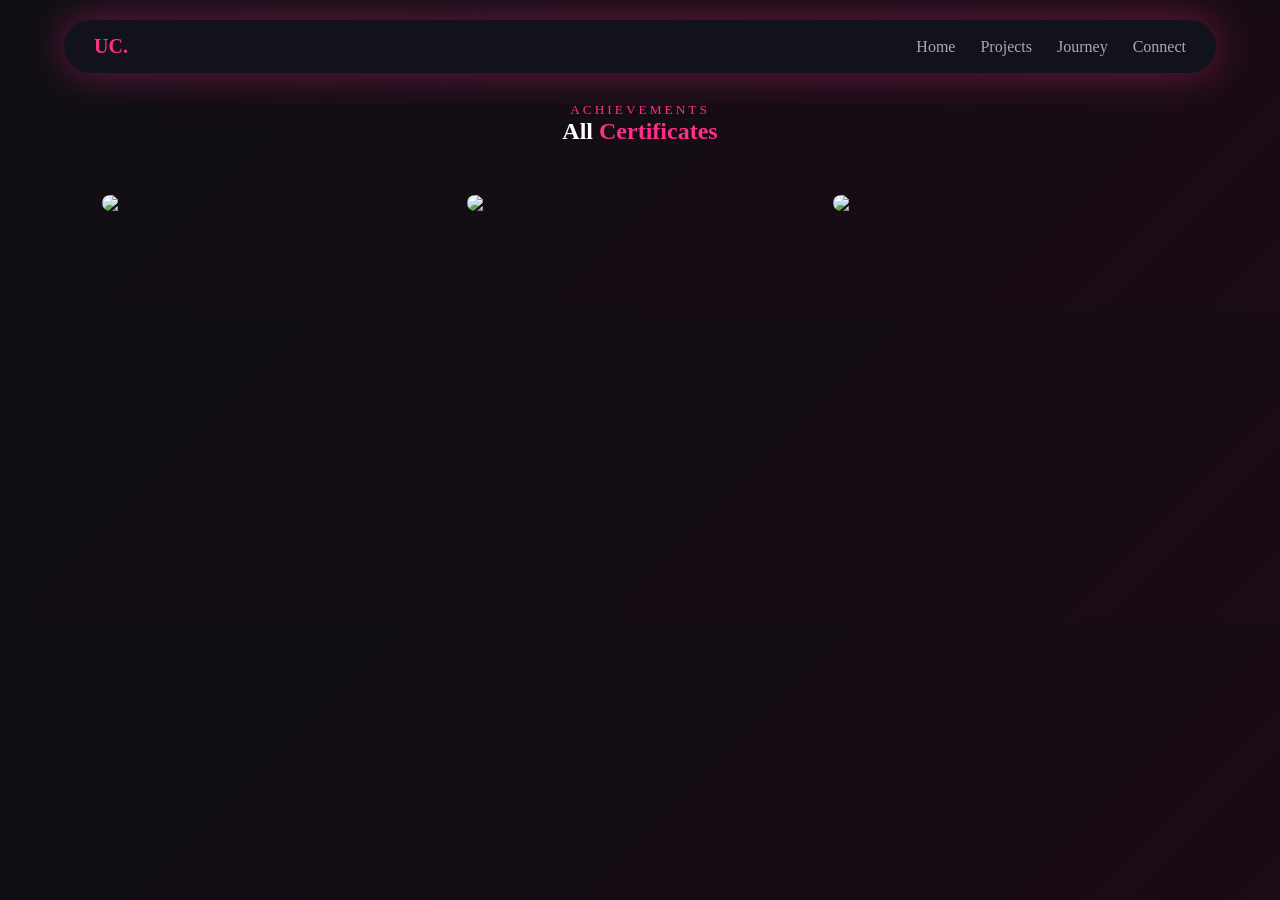
==== certifications.html @ 7644c1d3 "Add files via upload" ====
<!DOCTYPE html>
<html lang="en">
<head>
<meta charset="UTF-8">
<meta name="viewport" content="width=device-width, initial-scale=1.0">

<title>Uma Chandra - Certifications</title>
<link rel="icon" type="image/png" href="Uc.png">

<!-- Typed JS -->
<script src="https://cdn.jsdelivr.net/npm/typed.js@2.0.12"></script>

<!-- Icons -->
<link href="https://cdnjs.cloudflare.com/ajax/libs/font-awesome/6.5.0/css/all.min.css" rel="stylesheet">

<link rel="stylesheet" href="styles.css">

</head>

<body>

<!-- NAV -->
<div class="navbar">
  <div class="logo">UC.</div>

  <div class="menu-toggle" onclick="toggleMenu()">
    <i class="fa fa-bars"></i>
  </div>

  <div class="nav-links" id="navLinks">
    <a href="index.html">Home</a>
    <a href="index.html#projects">Projects</a>
    <a href="index.html#journey">Journey</a>
    <a href="index.html#connect">Connect</a>
  </div>
</div>

<!-- CERTIFICATES -->
<section id="certifications">
  <div class="section-title">
    <small>ACHIEVEMENTS</small>
    <h2>All <span>Certificates</span></h2>
  </div>

  <div class="certificates">
    <img src="https://res.cloudinary.com/dbo0t5d3t/image/upload/v1776749993/NPTEL_CYBERSECURITY_fv9svt.jpg"
    onclick="window.open('https://drive.google.com/file/d/1IKOG_dDkGDKB0P-sqmJKmAKorGW-jZpW/view')">

    <img src="https://res.cloudinary.com/dbo0t5d3t/image/upload/v1776749993/AWS_CERTIFICATE_m13lxr.jpg"
    onclick="window.open('https://drive.google.com/file/d/1PRD6dv-QUV7JCANNlcUFyU9GoyICWqBP/view')">

    <img src="https://res.cloudinary.com/dbo0t5d3t/image/upload/v1776749993/L4G_njzm9s.jpg"
    onclick="window.open('https://drive.google.com/file/d/1eaRFOyWMtStUaeTEax6FuzLc-nOHz-5L/view')">
  </div>
</section>


<script src="script.js"></script>

</body>
</html>
---- styles.css ----
/* ================= GLOBAL ================= */
* {
  margin: 0;
  padding: 0;
  box-sizing: border-box;
  font-family: "Bookman Old Style", serif;
  scroll-behavior: smooth;
}

body {
  background: linear-gradient(135deg, #0F0F14, #1A0B14);
  color: white;
}

/* ================= NAVBAR ================= */
.navbar {
  position: fixed;
  top: 20px;
  left: 50%;
  transform: translateX(-50%);
  width: 90%;
  max-width: 1200px;
  background: #12121a;
  padding: 15px 30px;
  border-radius: 50px;
  display: flex;
  justify-content: space-between;
  align-items: center;
  box-shadow: 0 0 40px rgba(255, 46, 136, 0.4);
  z-index: 1000;
}

.logo {
  color: #FF2E88;
  font-size: 20px;
  font-weight: bold;
}

.nav-links {
  display: flex;
}

.nav-links a {
  margin-left: 25px;
  text-decoration: none;
  color: #aaa;
  transition: 0.3s;
}

.nav-links a:hover,
.nav-links a.active {
  color: #FF2E88;
  border-bottom: 2px solid #FF2E88;
}

/* MOBILE MENU */
.menu-toggle {
  display: none;
  font-size: 24px;
  cursor: pointer;
}

/* ================= HERO ================= */
.hero {
  height: 100vh;
  display: flex;
  flex-direction: column;
  justify-content: center;
  align-items: center;
  text-align: center;
}

.hero h1 {
  font-size: 60px;
}

.hero span {
  color: #FF2E88;
}

.typing {
  margin-top: 10px;
  font-size: 22px;
  color: #ccc;
}

/* BUTTONS */
.btn-group {
  margin-top: 25px;
  display: flex;
  gap: 15px;
  flex-wrap: wrap;
  justify-content: center;
}

.btn {
  padding: 12px 24px;
  border: 1px solid #FF2E88;
  border-radius: 30px;
  color: #FF6EC7;
  text-decoration: none;
  display: flex;
  align-items: center;
  gap: 8px;
  position: relative;
  overflow: hidden;
  transition: 0.3s;
}

.btn:hover {
  background: #FF2E88;
  color: white;
  box-shadow: 0 0 20px #FF2E88;
}

/* ================= SECTIONS ================= */
section {
  padding: 100px 8%;
}

.section-title {
  text-align: center;
  margin-bottom: 50px;
}

.section-title small {
  color: #FF2E88;
  letter-spacing: 3px;
}

.section-title h2 span {
  color: #FF2E88;
}

/* ================= PROJECTS ================= */
.projects {
  display: grid;
  grid-template-columns: repeat(auto-fit, minmax(280px, 1fr));
  gap: 25px;
}

.card {
  background: #15151D;
  padding: 25px;
  border-radius: 20px;
  transition: 0.3s;
  border: 1px solid rgba(255, 46, 136, 0.2);
  display: flex;
  flex-direction: column;
  height: 100%;
}

.card .btn-group {
  margin-top: auto;
  padding-top: 20px;
}

.card:hover {
  transform: scale(1.05);
  box-shadow: 0 0 25px #FF2E88;
}

.tags {
  margin: 10px 0;
}

.tag {
  display: inline-block;
  padding: 5px 12px;
  border: 1px solid #FF2E88;
  border-radius: 20px;
  font-size: 12px;
  margin-right: 8px;
}

/* ================= TIMELINE ================= */
.timeline {
  position: relative;
  margin-top: 40px;
}

.timeline::before {
  content: "";
  position: absolute;
  left: 50%;
  width: 2px;
  height: 100%;
  background: #FF2E88;
}

.timeline-item {
  width: 50%;
  padding: 20px;
  position: relative;
}

.timeline-item.left {
  text-align: right;
}

.timeline-item.right {
  margin-left: 50%;
}

.timeline-item::before {
  content: "";
  position: absolute;
  top: 25px;
  width: 12px;
  height: 12px;
  background: #FF2E88;
  border-radius: 50%;
  box-shadow: 0 0 10px #FF2E88;
}

.timeline-item.left::before {
  right: -6px;
}

.timeline-item.right::before {
  left: -6px;
}

.timeline-box {
  background: #15151D;
  padding: 20px;
  border-radius: 15px;
}

/* ================= SKILLS ================= */
.skills {
  text-align: center;
}

.skills .tag {
  margin: 5px;
}

/* ================= CERTIFICATES ================= */
.certificates {
  display: grid;
  grid-template-columns: repeat(auto-fit, minmax(250px, 1fr));
  gap: 20px;
  margin-top: 30px;
}

.certificates img {
  width: 100%;
  border-radius: 15px;
  cursor: pointer;
  transition: 0.3s;
}

.certificates img:hover {
  transform: scale(1.05);
  box-shadow: 0 0 20px #FF2E88;
}

/* ================= CONNECT ================= */
.connect {
  display: grid;
  grid-template-columns: repeat(auto-fit, minmax(220px, 1fr));
  gap: 20px;
}

.connect-card {
  background: #15151D;
  padding: 25px;
  border-radius: 15px;
  text-align: center;
  border: 1px solid rgba(255, 46, 136, 0.2);
  transition: 0.3s;
  text-decoration: none;
}

.connect-card:hover {
  box-shadow: 0 0 20px #FF2E88;
}

.connect-card i {
  font-size: 25px;
  margin-bottom: 10px;
  color: #FF2E88;
}

/* ================= FOOTER ================= */
footer {
  text-align: center;
  padding: 40px;
  border-top: 1px solid #333;
}

footer h3 {
  color: #FF2E88;
}

footer p {
  color: #aaa;
}

.footer-socials {
  margin-top: 20px;
  display: flex;
  justify-content: center;
  gap: 20px;
}

.footer-socials a {
  color: #aaa;
  font-size: 24px;
  text-decoration: none;
  transition: 0.3s;
}

.footer-socials a:hover {
  color: #FF2E88;
}

.footer-email {
  margin-top: 15px;
  display: flex;
  justify-content: center;
  align-items: center;
  gap: 10px;
  color: #aaa;
}

.copy-btn {
  background: none;
  border: none;
  color: #FF2E88;
  cursor: pointer;
  font-size: 18px;
  transition: 0.3s;
}

.copy-btn:hover {
  color: white;
  transform: scale(1.1);
}

/* ================= MOBILE ================= */
@media(max-width: 768px) {
  .nav-links {
    display: none;
    position: absolute;
    top: 70px;
    right: 20px;
    background: #12121a;
    flex-direction: column;
    padding: 20px;
    border-radius: 10px;
  }

  .nav-links.active {
    display: flex;
  }

  .menu-toggle {
    display: block;
  }

  .timeline::before {
    left: 10px;
  }

  .timeline-item {
    width: 100%;
    padding-left: 40px;
    padding-right: 0;
  }

  .timeline-item.left,
  .timeline-item.right {
    text-align: left;
    margin-left: 0;
  }

  .timeline-item.left::before,
  .timeline-item.right::before {
    left: 4px;
    right: auto;
  }
}

/* ================= EXTRACTED INLINE STYLES ================= */
.journey-desc {
  text-align: center;
}

.certificates-title {
  text-align: center;
  margin-top: 40px;
}

.resume-section {
  margin-top: 60px;
}

.resume-title {
  text-align: center;
  margin-bottom: 25px;
  font-size: 24px;
  color: #FF2E88;
  letter-spacing: 1px;
}

.resume-container {
  width: 90%;
  max-width: 950px;
  margin: 0 auto;
  padding: 20px;
  border-radius: 20px;
  background: rgba(255, 255, 255, 0.03);
  backdrop-filter: blur(10px);
  border: 1px solid rgba(255, 46, 136, 0.25);
  box-shadow: 0 0 30px rgba(255, 46, 136, 0.2);
  transition: 0.4s;
}

.resume-container:hover {
  transform: translateY(-5px);
  box-shadow: 0 0 40px rgba(255, 46, 136, 0.4);
}

.resume-frame {
  width: 100%;
  aspect-ratio: 210/297;
  border-radius: 15px;
  overflow: hidden;
  border: 1px solid rgba(255, 46, 136, 0.3);
}

.resume-iframe {
  border: none;
}

.resume-actions {
  display: flex;
  justify-content: center;
  gap: 15px;
  margin-top: 20px;
  flex-wrap: wrap;
}

.social-title {
  text-align: center;
  margin-top: 80px;
  margin-bottom: 20px;
  font-size: 22px;
  color: #FF2E88;
}

.connect-card p {
  color: #aaa;
}

.coding-title {
  text-align: center;
  margin-top: 80px;
  margin-bottom: 25px;
  font-size: 22px;
  color: #FF2E88;
}

.coding-profiles {
  margin-top: 20px;
}

.connect-card h3 {
  margin-top: 10px;
}

.coding-profiles .connect-card h3 {
  color: #FF2E88;
}

.connect-card .profile-handle {
  margin-top: 5px;
}
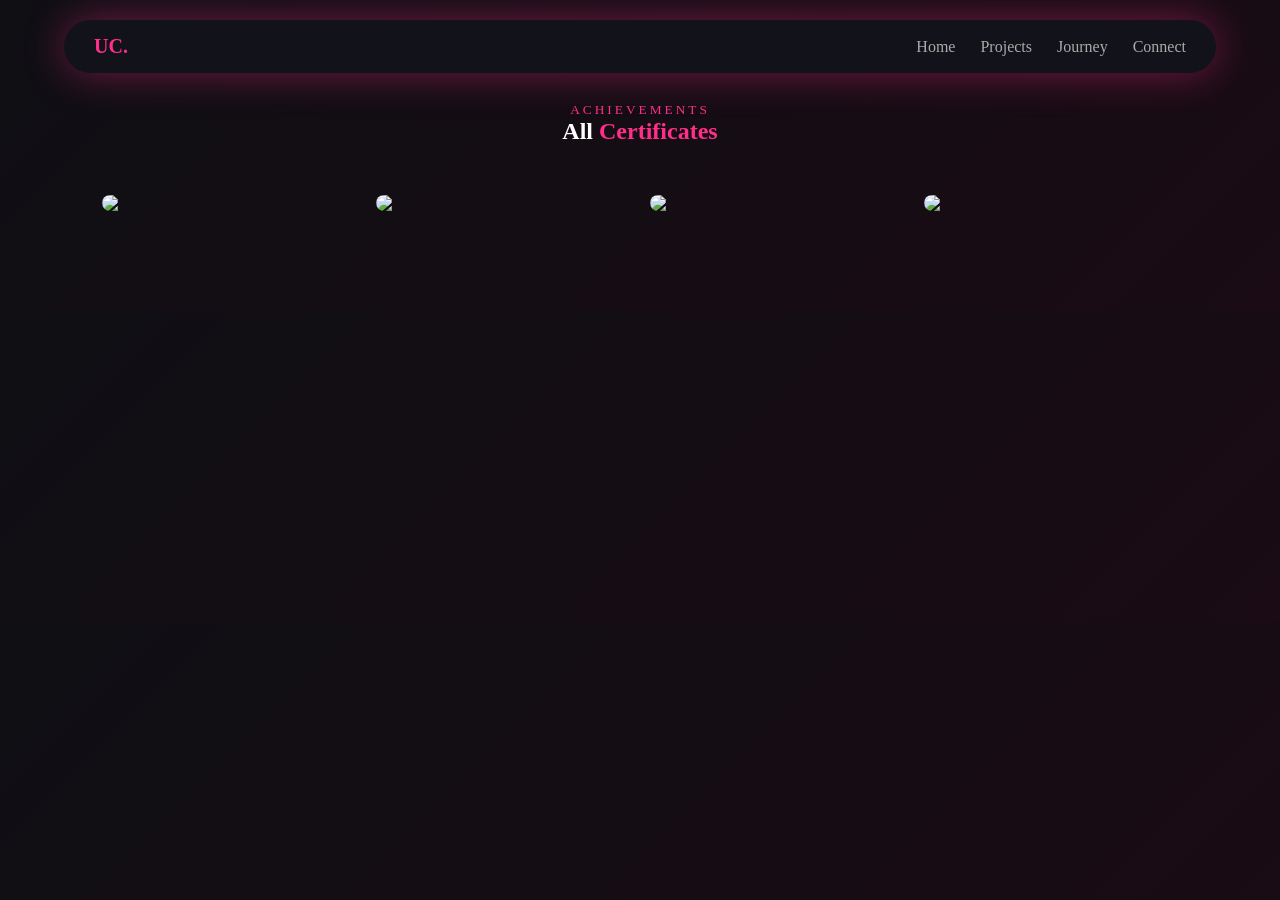
==== commit 2d66ed49: "Add files via upload" ====
--- a/certifications.html
+++ b/certifications.html
@@ -51,6 +51,9 @@
 
     <img src="https://res.cloudinary.com/dbo0t5d3t/image/upload/v1776749993/L4G_njzm9s.jpg"
     onclick="window.open('https://drive.google.com/file/d/1eaRFOyWMtStUaeTEax6FuzLc-nOHz-5L/view')">
+    <img src="https://res.cloudinary.com/dbo0t5d3t/image/upload/v1784037536/LLM_539_page-0001_1_pfygwo.jpg"
+    onclick="window.open('https://drive.google.com/file/d/1xhM06HboSrqyvx6P1NNdMlgeztu9XRlh/view?usp=drive_link')">
+    
   </div>
 </section>
 
--- a/styles.css
+++ b/styles.css
@@ -230,10 +230,14 @@
 /* ================= SKILLS ================= */
 .skills {
   text-align: center;
+  color: #FF2E88;
+  margin-top: 20px;
+  margin-bottom: 20px;
 }
 
 .skills .tag {
   margin: 5px;
+  color: aliceblue;
 }
 
 /* ================= CERTIFICATES ================= */
@@ -242,6 +246,10 @@
   grid-template-columns: repeat(auto-fit, minmax(250px, 1fr));
   gap: 20px;
   margin-top: 30px;
+  
+}
+.certificates-title{
+  color: #FF2E88;
 }
 
 .certificates img {
@@ -340,26 +348,143 @@
 }
 
 /* ================= MOBILE ================= */
+
+/* --- Animated Hamburger Icon --- */
+.menu-toggle {
+  display: none;
+  flex-direction: column;
+  justify-content: center;
+  align-items: center;
+  gap: 5px;
+  width: 36px;
+  height: 36px;
+  cursor: pointer;
+  z-index: 1001;
+  position: relative;
+}
+
+.menu-toggle span {
+  display: block;
+  width: 24px;
+  height: 2.5px;
+  background: #FF2E88;
+  border-radius: 4px;
+  transition: all 0.35s cubic-bezier(0.4, 0, 0.2, 1);
+  transform-origin: center;
+}
+
+/* X animation when active */
+.menu-toggle.active span:nth-child(1) {
+  transform: translateY(7.5px) rotate(45deg);
+}
+
+.menu-toggle.active span:nth-child(2) {
+  opacity: 0;
+  transform: scaleX(0);
+}
+
+.menu-toggle.active span:nth-child(3) {
+  transform: translateY(-7.5px) rotate(-45deg);
+}
+
 @media(max-width: 768px) {
+
+  .menu-toggle {
+    display: flex;
+  }
+
+  .hero h1 {
+    font-size: 36px;
+  }
+
+  .typing {
+    font-size: 17px;
+  }
+
+  /* --- Full-width glassmorphism dropdown --- */
   .nav-links {
-    display: none;
-    position: absolute;
-    top: 70px;
-    right: 20px;
-    background: #12121a;
+    position: fixed;
+    top: 0;
+    left: 0;
+    right: 0;
     flex-direction: column;
-    padding: 20px;
+    align-items: center;
+    gap: 0;
+    padding: 90px 30px 35px;
+    background: rgba(18, 18, 26, 0.96);
+    backdrop-filter: blur(20px);
+    -webkit-backdrop-filter: blur(20px);
+    border-bottom: 1px solid rgba(255, 46, 136, 0.25);
+    box-shadow: 0 10px 40px rgba(0, 0, 0, 0.6),
+                0 0 30px rgba(255, 46, 136, 0.1);
+    border-radius: 0 0 20px 20px;
+    z-index: 999;
+
+    /* Hidden by default */
+    opacity: 0;
+    visibility: hidden;
+    transform: translateY(-20px);
+    transition: all 0.4s cubic-bezier(0.4, 0, 0.2, 1);
+
+    display: flex;
+  }
+
+  .nav-links.active {
+    opacity: 1;
+    visibility: visible;
+    transform: translateY(0);
+  }
+
+  .nav-links a {
+    width: 100%;
+    text-align: center;
+    padding: 14px 0;
+    margin: 0;
+    font-size: 17px;
+    letter-spacing: 1px;
+    color: #ccc;
+    border-bottom: 1px solid rgba(255, 255, 255, 0.05);
+    transition: color 0.3s, background 0.3s, transform 0.3s;
     border-radius: 10px;
-  }
-
-  .nav-links.active {
-    display: flex;
-  }
-
-  .menu-toggle {
-    display: block;
-  }
-
+
+    /* Staggered fade-in */
+    opacity: 0;
+    transform: translateY(-10px);
+  }
+
+  .nav-links.active a {
+    opacity: 1;
+    transform: translateY(0);
+  }
+
+  .nav-links.active a:nth-child(1) { transition-delay: 0.05s; }
+  .nav-links.active a:nth-child(2) { transition-delay: 0.1s; }
+  .nav-links.active a:nth-child(3) { transition-delay: 0.15s; }
+  .nav-links.active a:nth-child(4) { transition-delay: 0.2s; }
+  .nav-links.active a:nth-child(5) { transition-delay: 0.25s; }
+
+  .nav-links a:last-child {
+    border-bottom: none;
+  }
+
+  .nav-links a:hover,
+  .nav-links a.active {
+    color: #FF2E88;
+    background: rgba(255, 46, 136, 0.08);
+    border-bottom-color: rgba(255, 46, 136, 0.15);
+  }
+
+  /* Navbar adjustments */
+  .navbar {
+    border-radius: 0 0 20px 20px;
+    top: 0;
+    width: 100%;
+    max-width: 100%;
+    padding: 15px 25px;
+    border-radius: 0;
+  }
+
+  /* --- Timeline responsive --- */
   .timeline::before {
     left: 10px;
   }
@@ -393,54 +518,79 @@
   margin-top: 40px;
 }
 
-.resume-section {
-  margin-top: 60px;
-}
-
-.resume-title {
-  text-align: center;
-  margin-bottom: 25px;
-  font-size: 24px;
-  color: #FF2E88;
-  letter-spacing: 1px;
-}
-
-.resume-container {
-  width: 90%;
-  max-width: 950px;
-  margin: 0 auto;
-  padding: 20px;
-  border-radius: 20px;
+/* ================= RESUME CTA (index.html) ================= */
+.resume-cta-section {
+  padding: 80px 8%;
+}
+
+.resume-cta-inner {
+  display: flex;
+  align-items: center;
+  gap: 30px;
   background: rgba(255, 255, 255, 0.03);
   backdrop-filter: blur(10px);
   border: 1px solid rgba(255, 46, 136, 0.25);
-  box-shadow: 0 0 30px rgba(255, 46, 136, 0.2);
+  border-radius: 20px;
+  box-shadow: 0 0 30px rgba(255, 46, 136, 0.15);
+  padding: 40px 50px;
+  max-width: 900px;
+  margin: 0 auto;
   transition: 0.4s;
-}
-
-.resume-container:hover {
+  flex-wrap: wrap;
+}
+
+.resume-cta-inner:hover {
   transform: translateY(-5px);
-  box-shadow: 0 0 40px rgba(255, 46, 136, 0.4);
-}
-
-.resume-frame {
-  width: 100%;
-  aspect-ratio: 210/297;
-  border-radius: 15px;
-  overflow: hidden;
-  border: 1px solid rgba(255, 46, 136, 0.3);
-}
-
-.resume-iframe {
-  border: none;
-}
-
-.resume-actions {
-  display: flex;
-  justify-content: center;
-  gap: 15px;
-  margin-top: 20px;
-  flex-wrap: wrap;
+  box-shadow: 0 0 50px rgba(255, 46, 136, 0.35);
+}
+
+.resume-cta-icon {
+  font-size: 52px;
+  color: #FF2E88;
+  flex-shrink: 0;
+  filter: drop-shadow(0 0 12px #FF2E88);
+}
+
+.resume-cta-text {
+  flex: 1;
+  min-width: 180px;
+}
+
+.resume-cta-text small {
+  color: #FF2E88;
+  letter-spacing: 3px;
+  font-size: 12px;
+}
+
+.resume-cta-text h2 {
+  font-size: 28px;
+  margin-top: 6px;
+}
+
+.resume-cta-text h2 span {
+  color: #FF2E88;
+}
+
+.resume-cta-text p {
+  color: #aaa;
+  margin-top: 8px;
+  font-size: 15px;
+  line-height: 1.6;
+}
+
+.resume-cta-btn {
+  flex-shrink: 0;
+  white-space: nowrap;
+  font-size: 15px;
+  padding: 14px 28px;
+}
+
+@media (max-width: 600px) {
+  .resume-cta-inner {
+    flex-direction: column;
+    text-align: center;
+    padding: 30px 24px;
+  }
 }
 
 .social-title {
